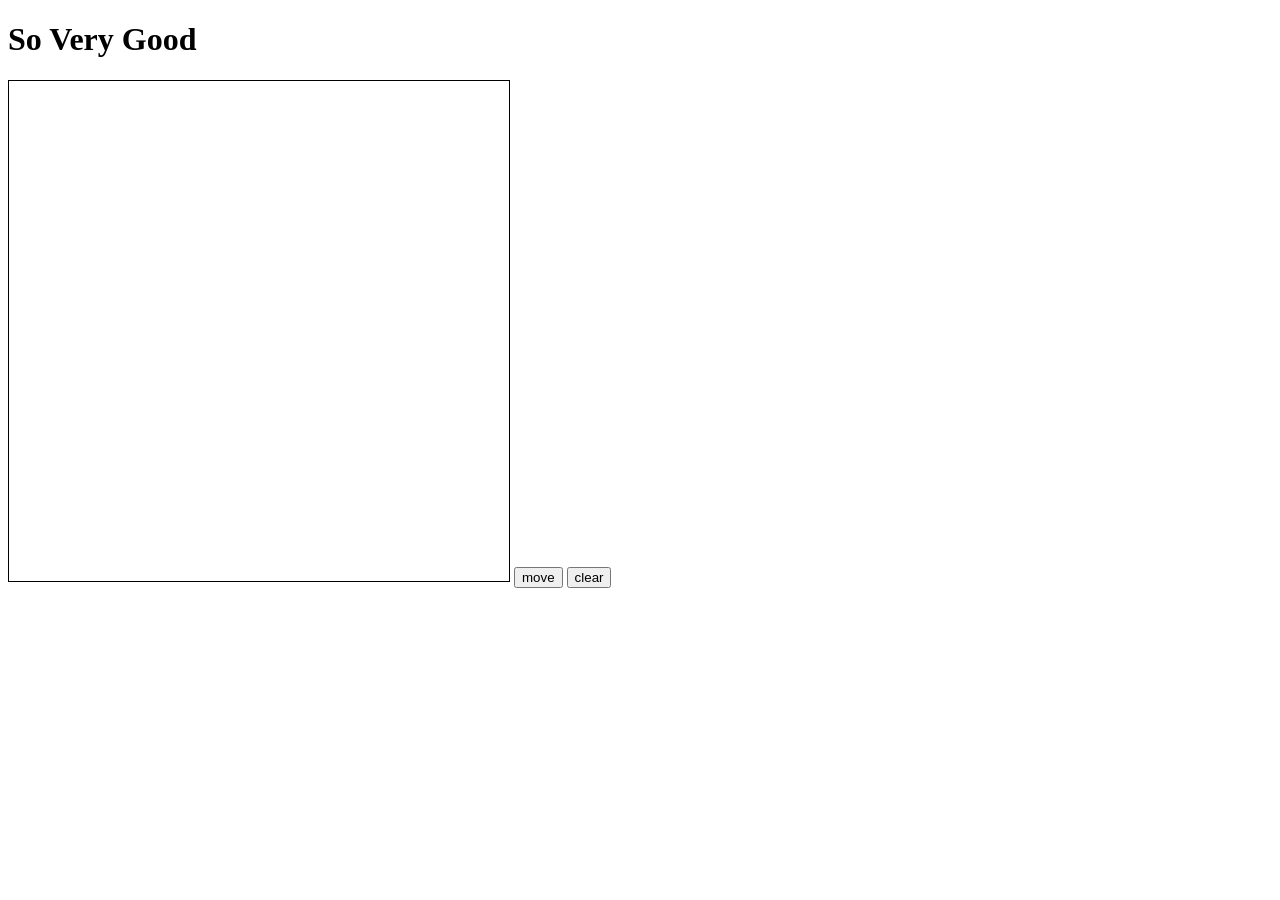
==== 10_svg/index.html @ 6b978802 ":" ====
<!DOCTYPE html>
<html lang="en">
  <!-- William Lu
       SoftDev2 pd7
       K09 -- basic SVG work
       2019-03-13w

       HTML file for initial forays into SVG...
    -->

  <head>
    <meta charset="utf-8"/>
    <title>
      basic SVG work
    </title>
  </head>

  <body>
    <h1>
      So Very Good
    </h1>

    <svg id="vimage" height="500" width="500" style="border: 1px solid;">
    </svg>

    <button id="but_move">
      move
    </button>

    <button id="but_clear">
      clear
    </button>

    <script src="svg01.js">
    </script>

  </body>
</html>
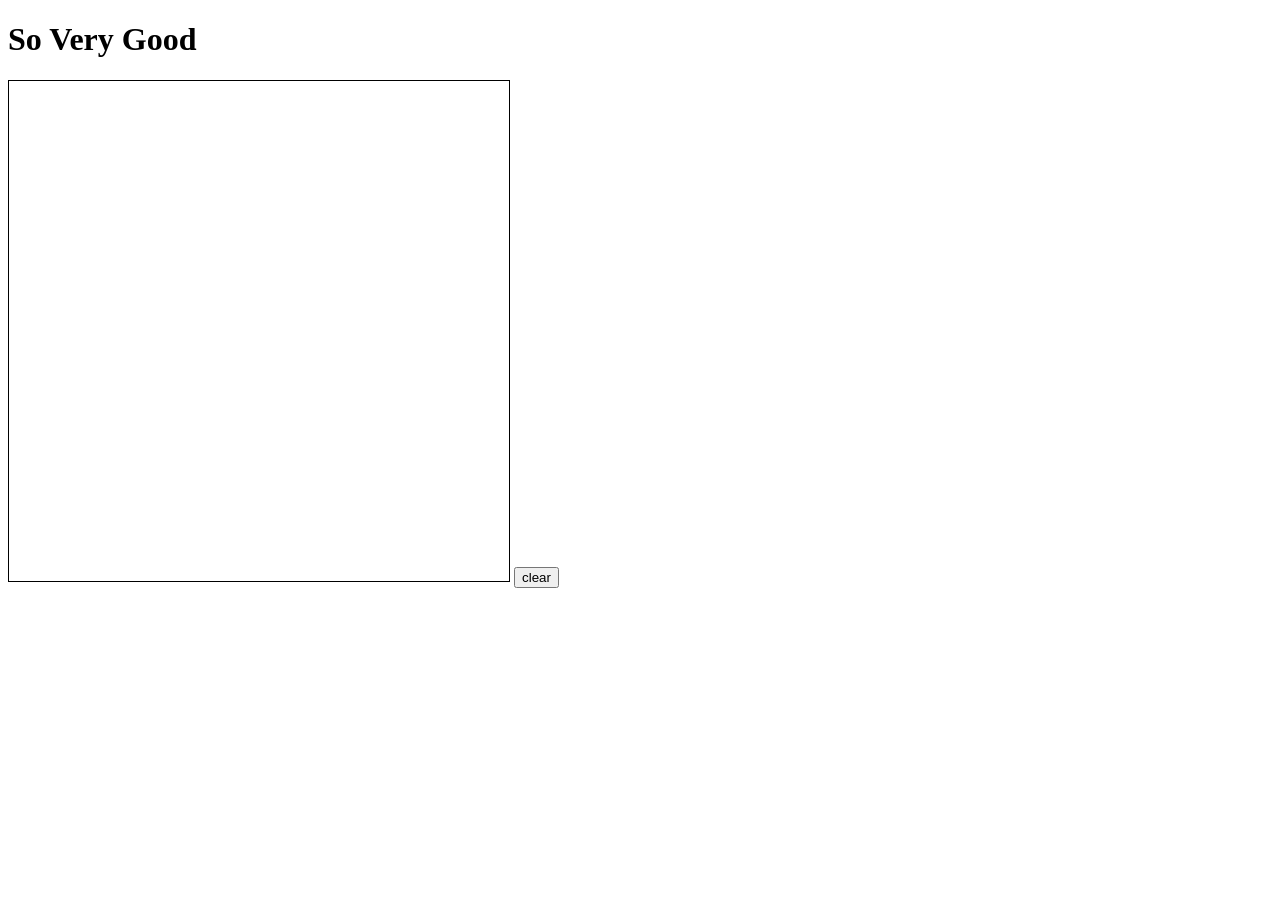
==== commit 5b5c7a61: "|" ====
--- a/10_svg/index.html
+++ b/10_svg/index.html
@@ -2,8 +2,8 @@
 <html lang="en">
   <!-- William Lu
        SoftDev2 pd7
-       K09 -- basic SVG work
-       2019-03-13w
+       K10 -- Ask Circles [Change || Die]
+       2019-03-14 R
 
        HTML file for initial forays into SVG...
     -->
@@ -23,9 +23,9 @@
     <svg id="vimage" height="500" width="500" style="border: 1px solid;">
     </svg>
 
-    <button id="but_move">
+    <!-- <button id="but_move">
       move
-    </button>
+    </button> -->
 
     <button id="but_clear">
       clear
